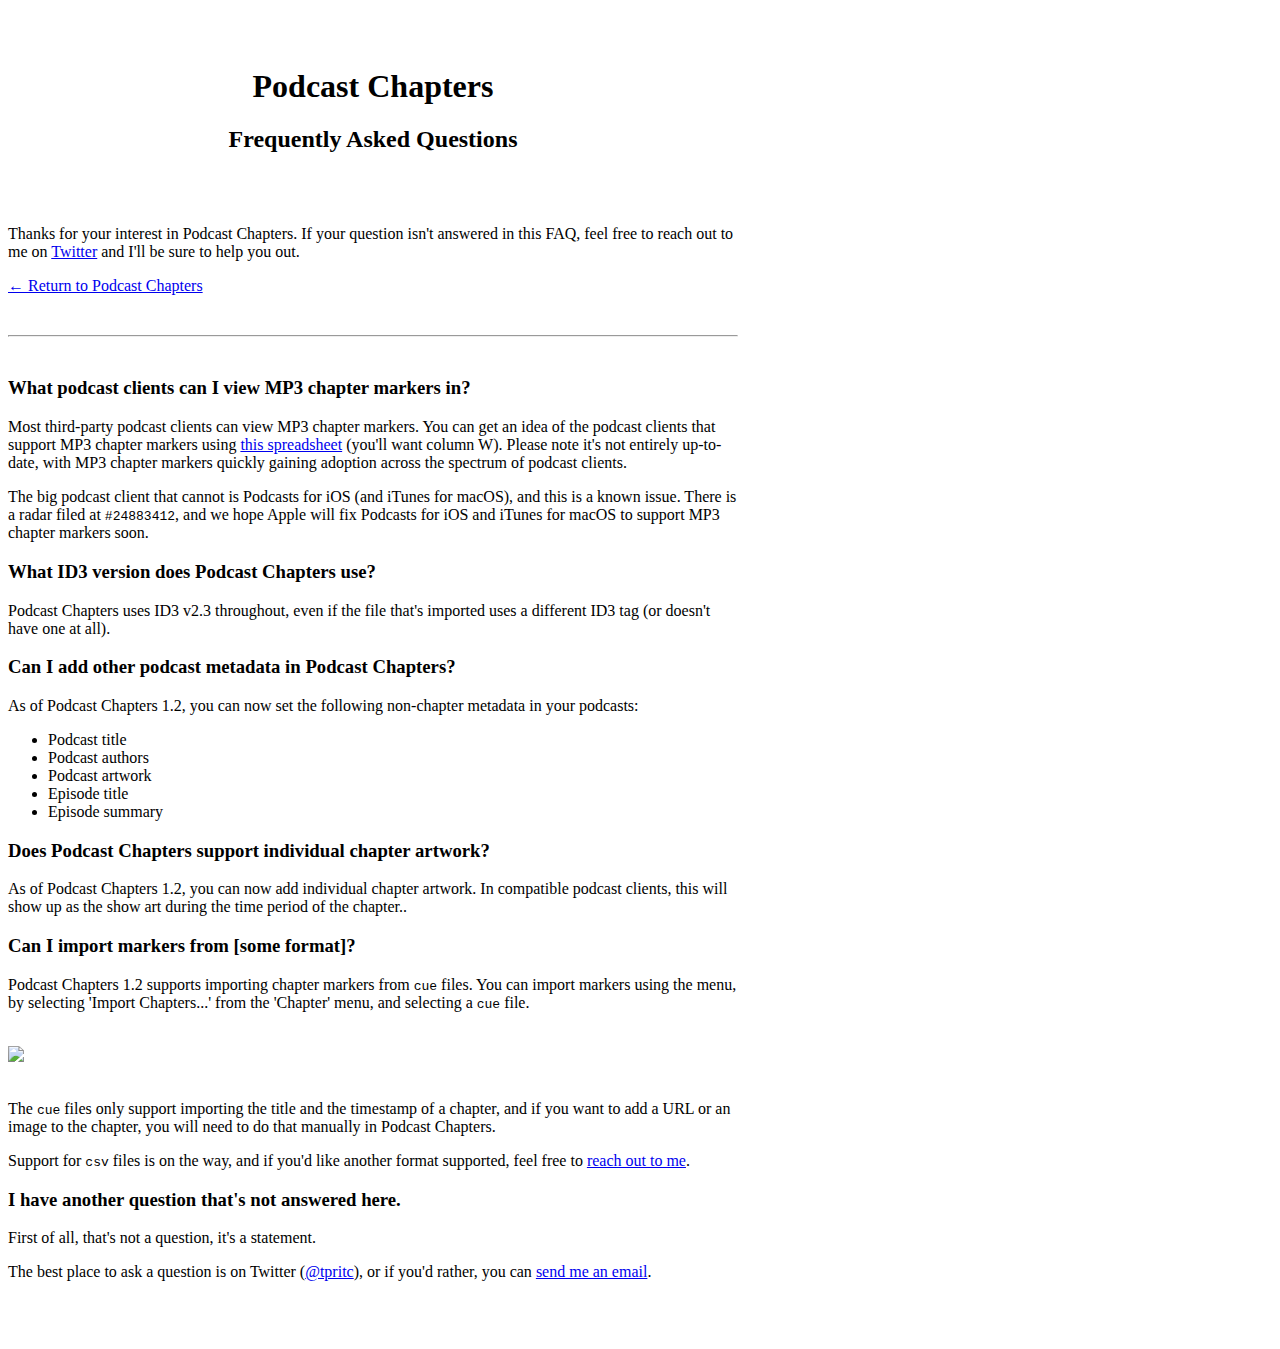
==== faq/index.html @ e913e182 "Updated homepage with links to RN and FAQ. Updated FAQ." ====
<!DOCTYPE html>
<html lang="en">
<head>
    <meta charset="utf-8">
    <meta http-equiv="X-UA-Compatible" content="IE=edge">
    <meta name="viewport" content="width=device-width, initial-scale=1">

    <!-- Bootstrap -->
    <link rel="stylesheet" href="https://maxcdn.bootstrapcdn.com/bootstrap/3.3.6/css/bootstrap.min.css" integrity="sha384-1q8mTJOASx8j1Au+a5WDVnPi2lkFfwwEAa8hDDdjZlpLegxhjVME1fgjWPGmkzs7" crossorigin="anonymous">

    <link rel="stylesheet" href="../chapters.css">
    <title>Podcast Chapters &mdash; Frequently Asked Questions</title>

    <script>
        (function(i,s,o,g,r,a,m){i['GoogleAnalyticsObject']=r;i[r]=i[r]||function(){
        (i[r].q=i[r].q||[]).push(arguments)},i[r].l=1*new Date();a=s.createElement(o),
        m=s.getElementsByTagName(o)[0];a.async=1;a.src=g;m.parentNode.insertBefore(a,m)
        })(window,document,'script','//www.google-analytics.com/analytics.js','ga');

        ga('create', 'UA-46584405-2', 'auto');
        ga('send', 'pageview');
    </script>

</head>
<body>
    <div class="container">
        <div class="row marketing">
            <div class="col-xs-12" style="text-align: center;">
                <h1>Podcast Chapters</h1>
                <h2>Frequently Asked Questions</h2>
                <br><br>
            </div>
            <div class="col-xs-12">
                <p>Thanks for your interest in Podcast Chapters. If your question isn't answered in this FAQ, feel free to reach out to me on <a href="https://twitter.com/tpritc">Twitter</a> and I'll be sure to help you out.</p>
                <p><a href="http://chaptersapp.com">← Return to Podcast Chapters</a></p>
            </div>
        </div>
        <hr>
        <div class="row marketing">
            <div class="col-sm-12">
                <h3>What podcast clients can I view MP3 chapter markers in?</h3>
                <p>Most third-party podcast clients can view MP3 chapter markers. You can get an idea of the podcast clients that support MP3 chapter markers using <a href="https://docs.google.com/spreadsheets/d/1c2L14UVH1xtN4iDG4awheLbMgPCQgaKEamUauWs1gps/edit#gid=0">this spreadsheet</a> (you'll want column W). Please note it's not entirely up-to-date, with MP3 chapter markers quickly gaining adoption across the spectrum of podcast clients.</p>
                <p>The big podcast client that cannot is Podcasts for iOS (and iTunes for macOS), and this is a known issue. There is a radar filed at <code>#24883412</code>, and we hope Apple will fix Podcasts for iOS and iTunes for macOS to support MP3 chapter markers soon.</p>
            </div>
            <div class="col-sm-12">
                <h3>What ID3 version does Podcast Chapters use?</h3>
                <p>Podcast Chapters uses ID3 v2.3 throughout, even if the file that's imported uses a different ID3 tag (or doesn't have one at all).</p>
            </div>
            <div class="col-sm-12">
                <h3>Can I add other podcast metadata in Podcast Chapters?</h3>
                <p>As of Podcast Chapters 1.2, you can now set the following non-chapter metadata in your podcasts:</p>
                <ul>
                    <li>Podcast title</li>
                    <li>Podcast authors</li>
                    <li>Podcast artwork</li>
                    <li>Episode title</li>
                    <li>Episode summary</li>
                </ul>
            </div>
            <div class="col-sm-12">
                <h3>Does Podcast Chapters support individual chapter artwork?</h3>
                <p>As of Podcast Chapters 1.2, you can now add individual chapter artwork. In compatible podcast clients, this will show up as the show art during the time period of the chapter..</p>
            </div>
            <div class="col-sm-12">
                <h3>Can I import markers from [some format]?</h3>
                <p>Podcast Chapters 1.2 supports importing chapter markers from <code>cue</code> files. You can import markers using the menu, by selecting 'Import Chapters...' from the 'Chapter' menu, and selecting a <code>cue</code> file.</p>
                <br>
                <img src="../images/faq/import-cue.png" width="100%">
                <br><br>
                <p>The <code>cue</code> files only support importing the title and the timestamp of a chapter, and if you want to add a URL or an image to the chapter, you will need to do that manually in Podcast Chapters.</p>
                <p>Support for <code>csv</code> files is on the way, and if you'd like another format supported, feel free to <a href="https://twitter.com/tpritc">reach out to me</a>.</p>
            </div>
            <div class="col-sm-12">
                <h3>I have another question that's not answered here.</h3>
                <p>First of all, that's not a question, it's a statement.</p>
                <p>The best place to ask a question is on Twitter (<a href="https://twitter.com/tpritc">@tpritc</a>), or if you'd rather, you can <a href="mailto:hi@tpritc.com">send me an email</a>.</p>
            </div>
        </div>
    </div>
</body>
</html>
---- chapters.css ----
/* Space out content a bit */
body {
  padding-top: 20px;
  padding-bottom: 20px;
}

/* Everything but the jumbotron gets side spacing for mobile first views */
.header,
.marketing,
.footer {
  padding-right: 15px;
  padding-left: 15px;
}


/* Custom page footer */
.footer {
  padding-top: 20px;
  color: #777;
}

/* Customize container */
@media (min-width: 768px) {
  .container {
    max-width: 730px;
  }
}
.container-narrow > hr {
  margin: 30px 0;
}

/* Main marketing message and sign up button */
.jumbotron {
  text-align: center;
  background-color: white;
}
.jumbotron .btn {
  padding: 14px 24px;
  font-size: 21px;
}

/* Supporting marketing content */
.marketing {
  margin: 40px 0;
}
.marketing p + h4 {
  margin-top: 28px;
}

.cover-images img {
    padding-bottom: 20px;
}

@media screen and (max-width: 767px) {
    .center-mobile {
        left: 25%;
        padding-bottom: 20px;
    }
}

@media screen and (min-width: 768px) {
    .center-desktop {
        left: 33.333%;
        top: 20px;
        padding-bottom: 20px;
    }
}


/* Responsive: Portrait tablets and up */
@media screen and (min-width: 768px) {
  /* Remove the padding we set earlier */
  .marketing,
  .footer {
    padding-right: 0;
    padding-left: 0;
  }
  /* Remove the bottom border on the jumbotron for visual effect */
  .jumbotron {
    border-bottom: 0;
  }
  .center-mobile {
      left: 0%;
  }
}
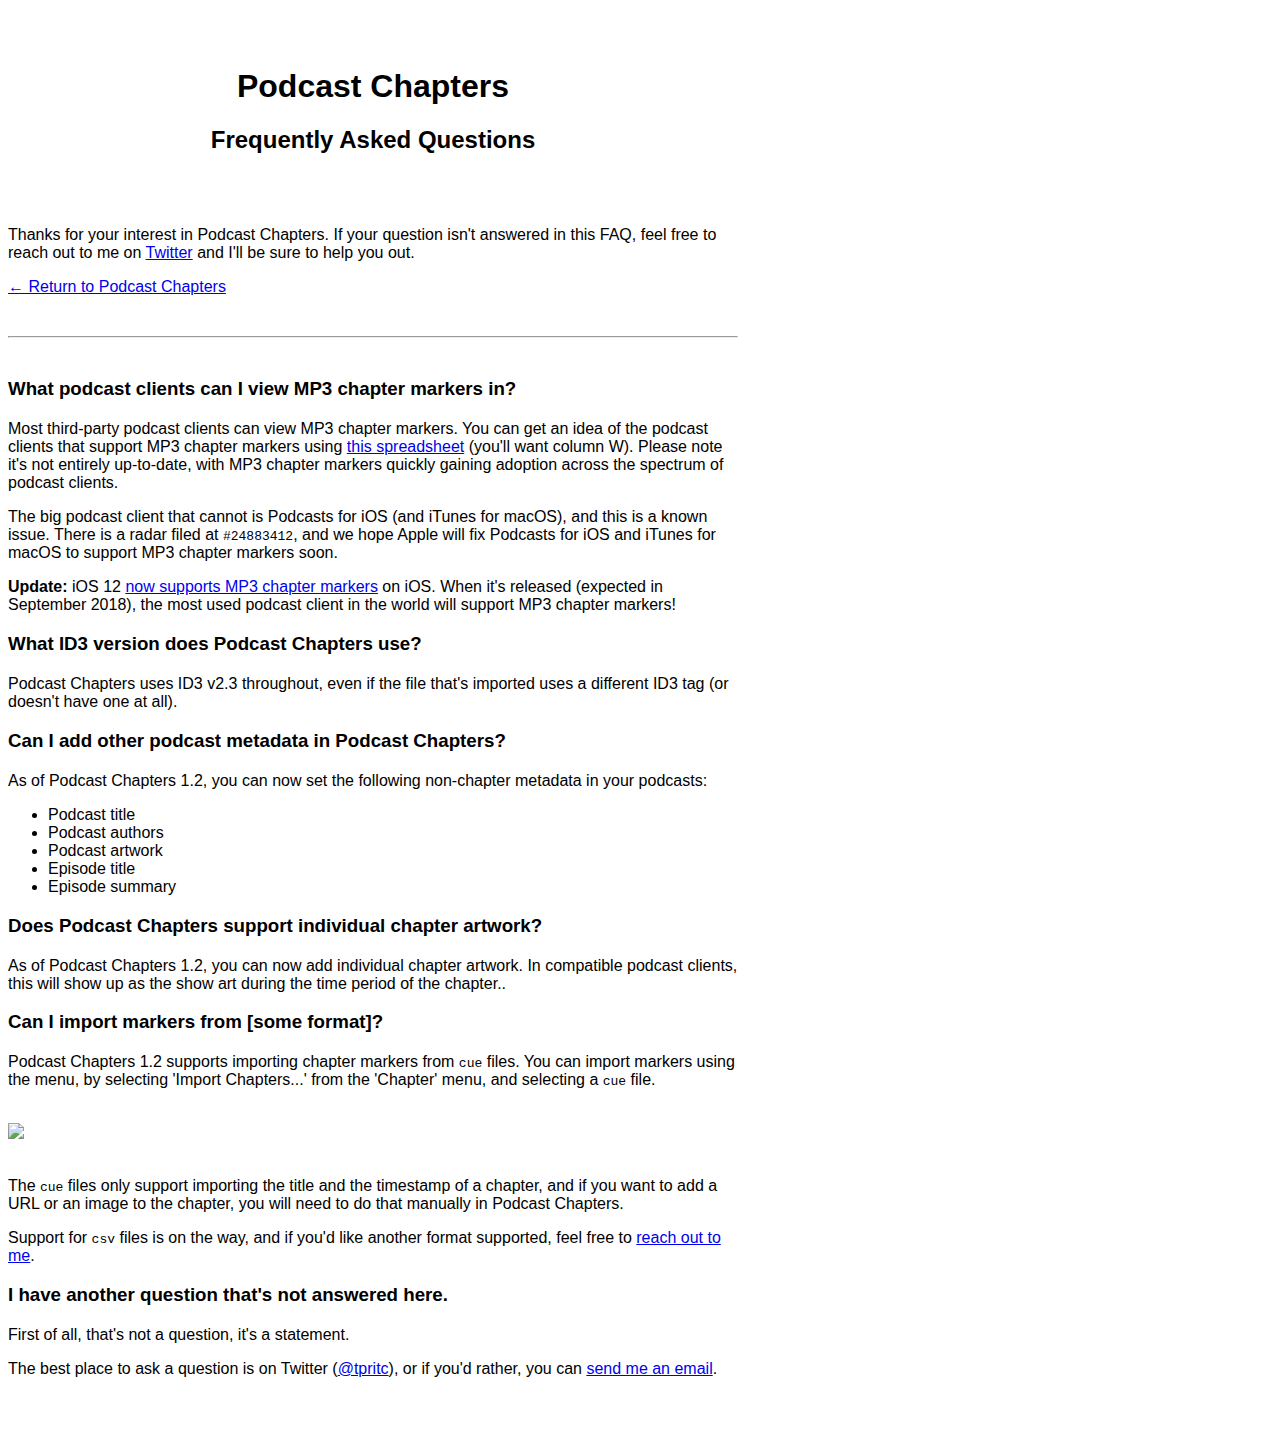
==== commit 9d6ced53: "Updated screenshot and update FAQ to show iOS 12 support" ====
--- a/faq/index.html
+++ b/faq/index.html
@@ -41,6 +41,7 @@
                 <h3>What podcast clients can I view MP3 chapter markers in?</h3>
                 <p>Most third-party podcast clients can view MP3 chapter markers. You can get an idea of the podcast clients that support MP3 chapter markers using <a href="https://docs.google.com/spreadsheets/d/1c2L14UVH1xtN4iDG4awheLbMgPCQgaKEamUauWs1gps/edit#gid=0">this spreadsheet</a> (you'll want column W). Please note it's not entirely up-to-date, with MP3 chapter markers quickly gaining adoption across the spectrum of podcast clients.</p>
                 <p>The big podcast client that cannot is Podcasts for iOS (and iTunes for macOS), and this is a known issue. There is a radar filed at <code>#24883412</code>, and we hope Apple will fix Podcasts for iOS and iTunes for macOS to support MP3 chapter markers soon.</p>
+                <p><strong>Update:</strong> iOS 12 <a href="https://twitter.com/tpritc/status/1004336257651134464">now supports MP3 chapter markers</a> on iOS. When it's released (expected in September 2018), the most used podcast client in the world will support MP3 chapter markers!</p>
             </div>
             <div class="col-sm-12">
                 <h3>What ID3 version does Podcast Chapters use?</h3>
--- a/chapters.css
+++ b/chapters.css
@@ -2,6 +2,7 @@
 body {
   padding-top: 20px;
   padding-bottom: 20px;
+  font-family: -apple-system, BlinkMacSystemFont, "Helvetica Neue", Helvetica, Arial, sans-serif;
 }
 
 /* Everything but the jumbotron gets side spacing for mobile first views */
@@ -12,6 +13,9 @@
   padding-left: 15px;
 }
 
+.jumbotron p {
+  font-weight: normal;
+}
 
 /* Custom page footer */
 .footer {
@@ -45,6 +49,10 @@
 }
 .marketing p + h4 {
   margin-top: 28px;
+}
+
+.marketing h3 {
+  margin-bottom: 20px;
 }
 
 .cover-images img {
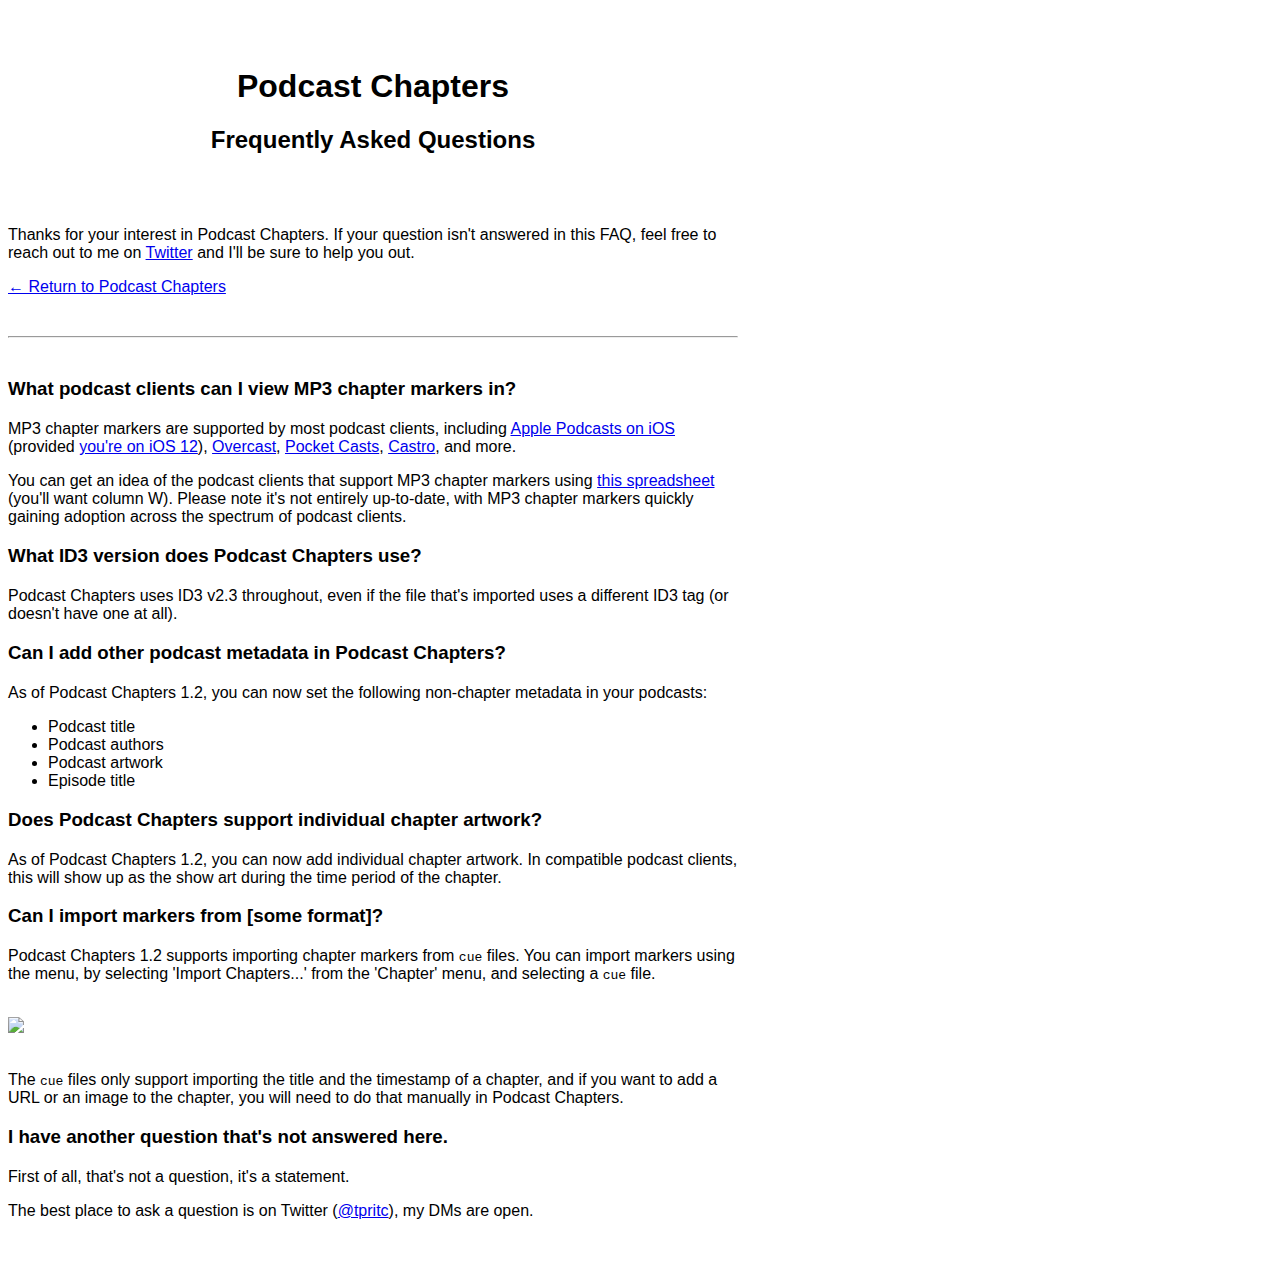
==== commit 29cf3540: "Updated for v1.4" ====
--- a/faq/index.html
+++ b/faq/index.html
@@ -39,9 +39,8 @@
         <div class="row marketing">
             <div class="col-sm-12">
                 <h3>What podcast clients can I view MP3 chapter markers in?</h3>
-                <p>Most third-party podcast clients can view MP3 chapter markers. You can get an idea of the podcast clients that support MP3 chapter markers using <a href="https://docs.google.com/spreadsheets/d/1c2L14UVH1xtN4iDG4awheLbMgPCQgaKEamUauWs1gps/edit#gid=0">this spreadsheet</a> (you'll want column W). Please note it's not entirely up-to-date, with MP3 chapter markers quickly gaining adoption across the spectrum of podcast clients.</p>
-                <p>The big podcast client that cannot is Podcasts for iOS (and iTunes for macOS), and this is a known issue. There is a radar filed at <code>#24883412</code>, and we hope Apple will fix Podcasts for iOS and iTunes for macOS to support MP3 chapter markers soon.</p>
-                <p><strong>Update:</strong> iOS 12 <a href="https://twitter.com/tpritc/status/1004336257651134464">now supports MP3 chapter markers</a> on iOS. When it's released (expected in September 2018), the most used podcast client in the world will support MP3 chapter markers!</p>
+                <p>MP3 chapter markers are supported by most podcast clients, including <a href="https://www.apple.com/itunes/podcasts/">Apple Podcasts on iOS</a> (provided <a href="https://twitter.com/tpritc/status/1004336257651134464">you're on iOS 12</a>), <a href="https://overcast.fm">Overcast</a>, <a href="https://www.pocketcasts.com/">Pocket Casts</a>, <a href="http://supertop.co/castro/">Castro</a>, and more.</p>
+                <p>You can get an idea of the podcast clients that support MP3 chapter markers using <a href="https://docs.google.com/spreadsheets/d/1c2L14UVH1xtN4iDG4awheLbMgPCQgaKEamUauWs1gps/edit#gid=0">this spreadsheet</a> (you'll want column W). Please note it's not entirely up-to-date, with MP3 chapter markers quickly gaining adoption across the spectrum of podcast clients.</p>
             </div>
             <div class="col-sm-12">
                 <h3>What ID3 version does Podcast Chapters use?</h3>
@@ -55,12 +54,11 @@
                     <li>Podcast authors</li>
                     <li>Podcast artwork</li>
                     <li>Episode title</li>
-                    <li>Episode summary</li>
                 </ul>
             </div>
             <div class="col-sm-12">
                 <h3>Does Podcast Chapters support individual chapter artwork?</h3>
-                <p>As of Podcast Chapters 1.2, you can now add individual chapter artwork. In compatible podcast clients, this will show up as the show art during the time period of the chapter..</p>
+                <p>As of Podcast Chapters 1.2, you can now add individual chapter artwork. In compatible podcast clients, this will show up as the show art during the time period of the chapter.</p>
             </div>
             <div class="col-sm-12">
                 <h3>Can I import markers from [some format]?</h3>
@@ -69,12 +67,11 @@
                 <img src="../images/faq/import-cue.png" width="100%">
                 <br><br>
                 <p>The <code>cue</code> files only support importing the title and the timestamp of a chapter, and if you want to add a URL or an image to the chapter, you will need to do that manually in Podcast Chapters.</p>
-                <p>Support for <code>csv</code> files is on the way, and if you'd like another format supported, feel free to <a href="https://twitter.com/tpritc">reach out to me</a>.</p>
             </div>
             <div class="col-sm-12">
                 <h3>I have another question that's not answered here.</h3>
                 <p>First of all, that's not a question, it's a statement.</p>
-                <p>The best place to ask a question is on Twitter (<a href="https://twitter.com/tpritc">@tpritc</a>), or if you'd rather, you can <a href="mailto:hi@tpritc.com">send me an email</a>.</p>
+                <p>The best place to ask a question is on Twitter (<a href="https://twitter.com/tpritc">@tpritc</a>), my DMs are open.</p>
             </div>
         </div>
     </div>
--- a/chapters.css
+++ b/chapters.css
@@ -91,3 +91,7 @@
       left: 0%;
   }
 }
+
+h3>small {
+  padding-left: 10px;
+}
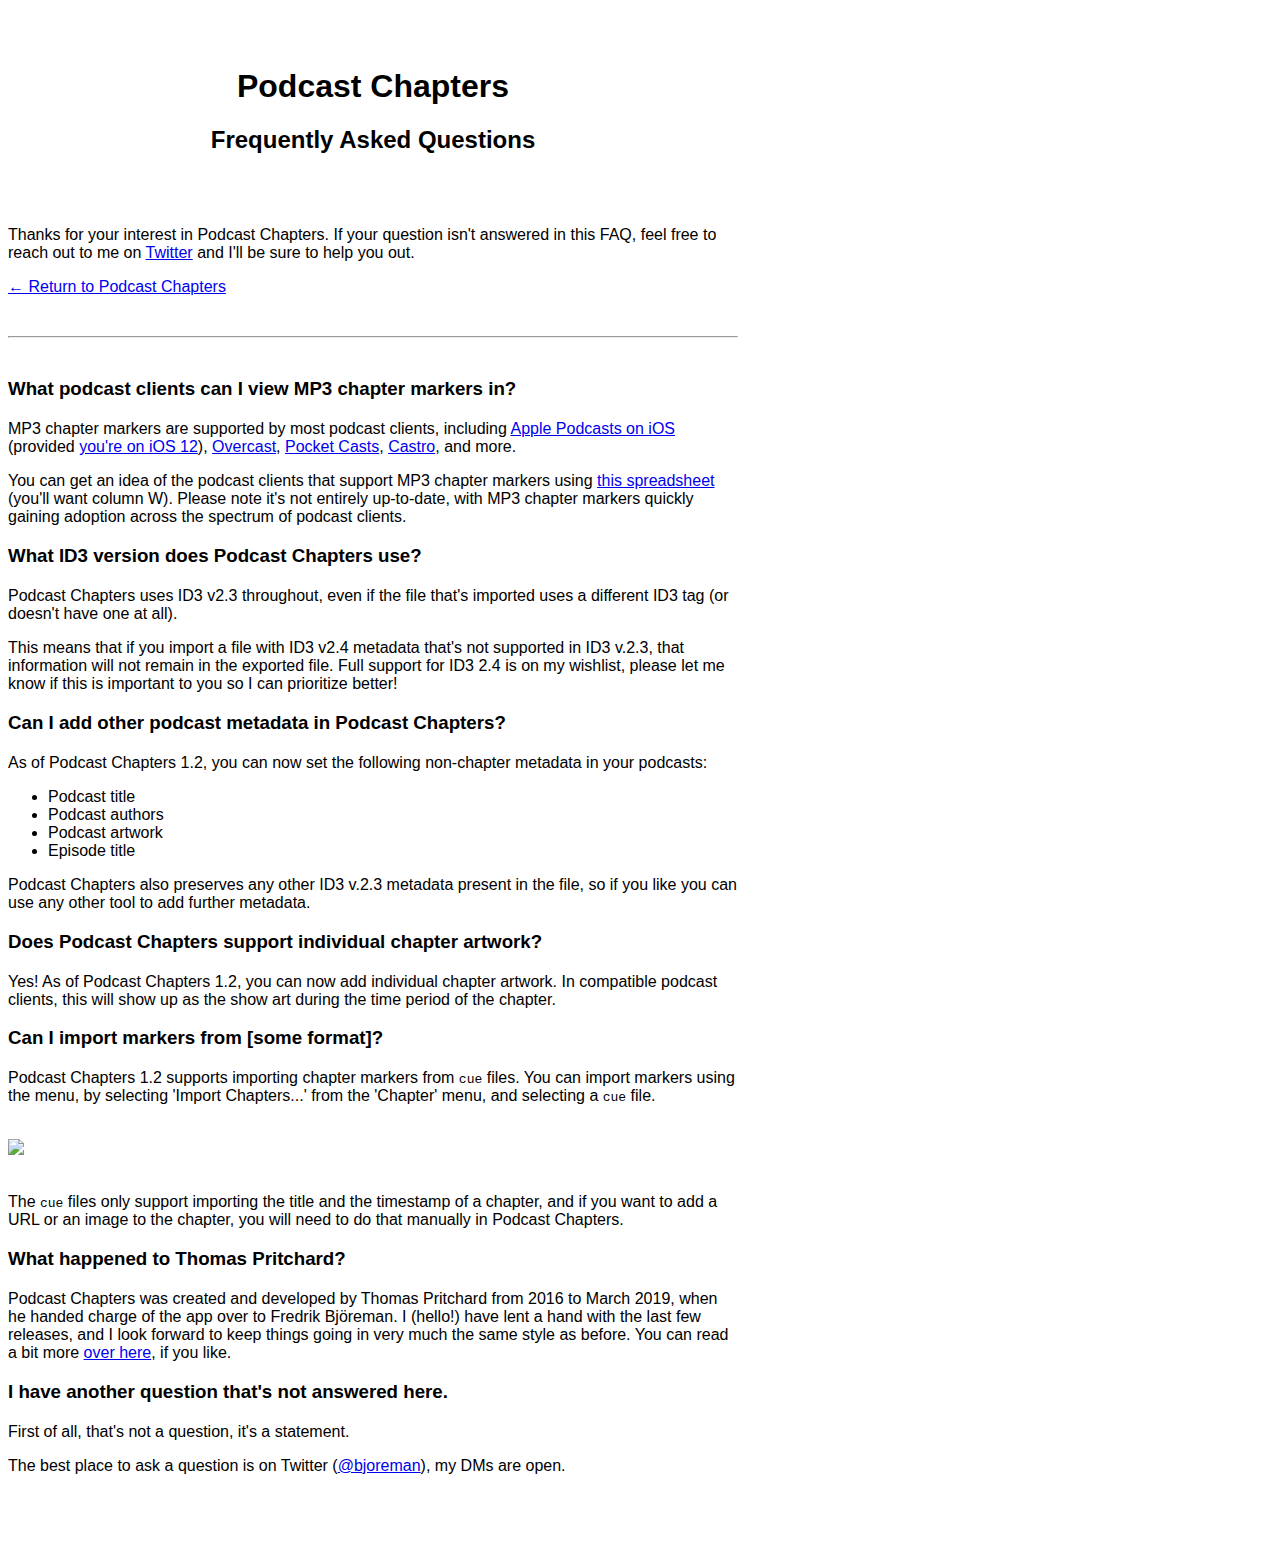
==== commit 93decd15: "Updated for 1.5." ====
--- a/faq/index.html
+++ b/faq/index.html
@@ -11,16 +11,6 @@
     <link rel="stylesheet" href="../chapters.css">
     <title>Podcast Chapters &mdash; Frequently Asked Questions</title>
 
-    <script>
-        (function(i,s,o,g,r,a,m){i['GoogleAnalyticsObject']=r;i[r]=i[r]||function(){
-        (i[r].q=i[r].q||[]).push(arguments)},i[r].l=1*new Date();a=s.createElement(o),
-        m=s.getElementsByTagName(o)[0];a.async=1;a.src=g;m.parentNode.insertBefore(a,m)
-        })(window,document,'script','//www.google-analytics.com/analytics.js','ga');
-
-        ga('create', 'UA-46584405-2', 'auto');
-        ga('send', 'pageview');
-    </script>
-
 </head>
 <body>
     <div class="container">
@@ -31,8 +21,8 @@
                 <br><br>
             </div>
             <div class="col-xs-12">
-                <p>Thanks for your interest in Podcast Chapters. If your question isn't answered in this FAQ, feel free to reach out to me on <a href="https://twitter.com/tpritc">Twitter</a> and I'll be sure to help you out.</p>
-                <p><a href="http://chaptersapp.com">← Return to Podcast Chapters</a></p>
+                <p>Thanks for your interest in Podcast Chapters. If your question isn't answered in this FAQ, feel free to reach out to me on <a href="https://twitter.com/bjoreman">Twitter</a> and I'll be sure to help you out.</p>
+                <p><a href="../index.html">← Return to Podcast Chapters</a></p>
             </div>
         </div>
         <hr>
@@ -45,6 +35,7 @@
             <div class="col-sm-12">
                 <h3>What ID3 version does Podcast Chapters use?</h3>
                 <p>Podcast Chapters uses ID3 v2.3 throughout, even if the file that's imported uses a different ID3 tag (or doesn't have one at all).</p>
+                <p>This means that if you import a file with ID3 v2.4 metadata that's not supported in ID3 v.2.3, that information will not remain in the exported file. Full support for ID3 2.4 is on my wishlist, please let me know if this is important to you so I can prioritize better!</p>
             </div>
             <div class="col-sm-12">
                 <h3>Can I add other podcast metadata in Podcast Chapters?</h3>
@@ -55,10 +46,11 @@
                     <li>Podcast artwork</li>
                     <li>Episode title</li>
                 </ul>
+                <p>Podcast Chapters also preserves any other ID3 v.2.3 metadata present in the file, so if you like you can use any other tool to add further metadata.</p>
             </div>
             <div class="col-sm-12">
                 <h3>Does Podcast Chapters support individual chapter artwork?</h3>
-                <p>As of Podcast Chapters 1.2, you can now add individual chapter artwork. In compatible podcast clients, this will show up as the show art during the time period of the chapter.</p>
+                <p>Yes! As of Podcast Chapters 1.2, you can now add individual chapter artwork. In compatible podcast clients, this will show up as the show art during the time period of the chapter.</p>
             </div>
             <div class="col-sm-12">
                 <h3>Can I import markers from [some format]?</h3>
@@ -69,9 +61,13 @@
                 <p>The <code>cue</code> files only support importing the title and the timestamp of a chapter, and if you want to add a URL or an image to the chapter, you will need to do that manually in Podcast Chapters.</p>
             </div>
             <div class="col-sm-12">
+                <h3>What happened to Thomas Pritchard?</h3>
+                <p>Podcast Chapters was created and developed by Thomas Pritchard from 2016 to March 2019, when he handed charge of the app over to Fredrik Björeman. I (hello!) have lent a hand with the last few releases, and I look forward to keep things going in very much the same style as before. You can read a bit more <a href="https://bjoreman.com/thoughts/adoptingPodcastChapters.html">over here</a>, if you like.</p>
+            </div>
+            <div class="col-sm-12">
                 <h3>I have another question that's not answered here.</h3>
                 <p>First of all, that's not a question, it's a statement.</p>
-                <p>The best place to ask a question is on Twitter (<a href="https://twitter.com/tpritc">@tpritc</a>), my DMs are open.</p>
+                <p>The best place to ask a question is on Twitter (<a href="https://twitter.com/bjoreman">@bjoreman</a>), my DMs are open.</p>
             </div>
         </div>
     </div>
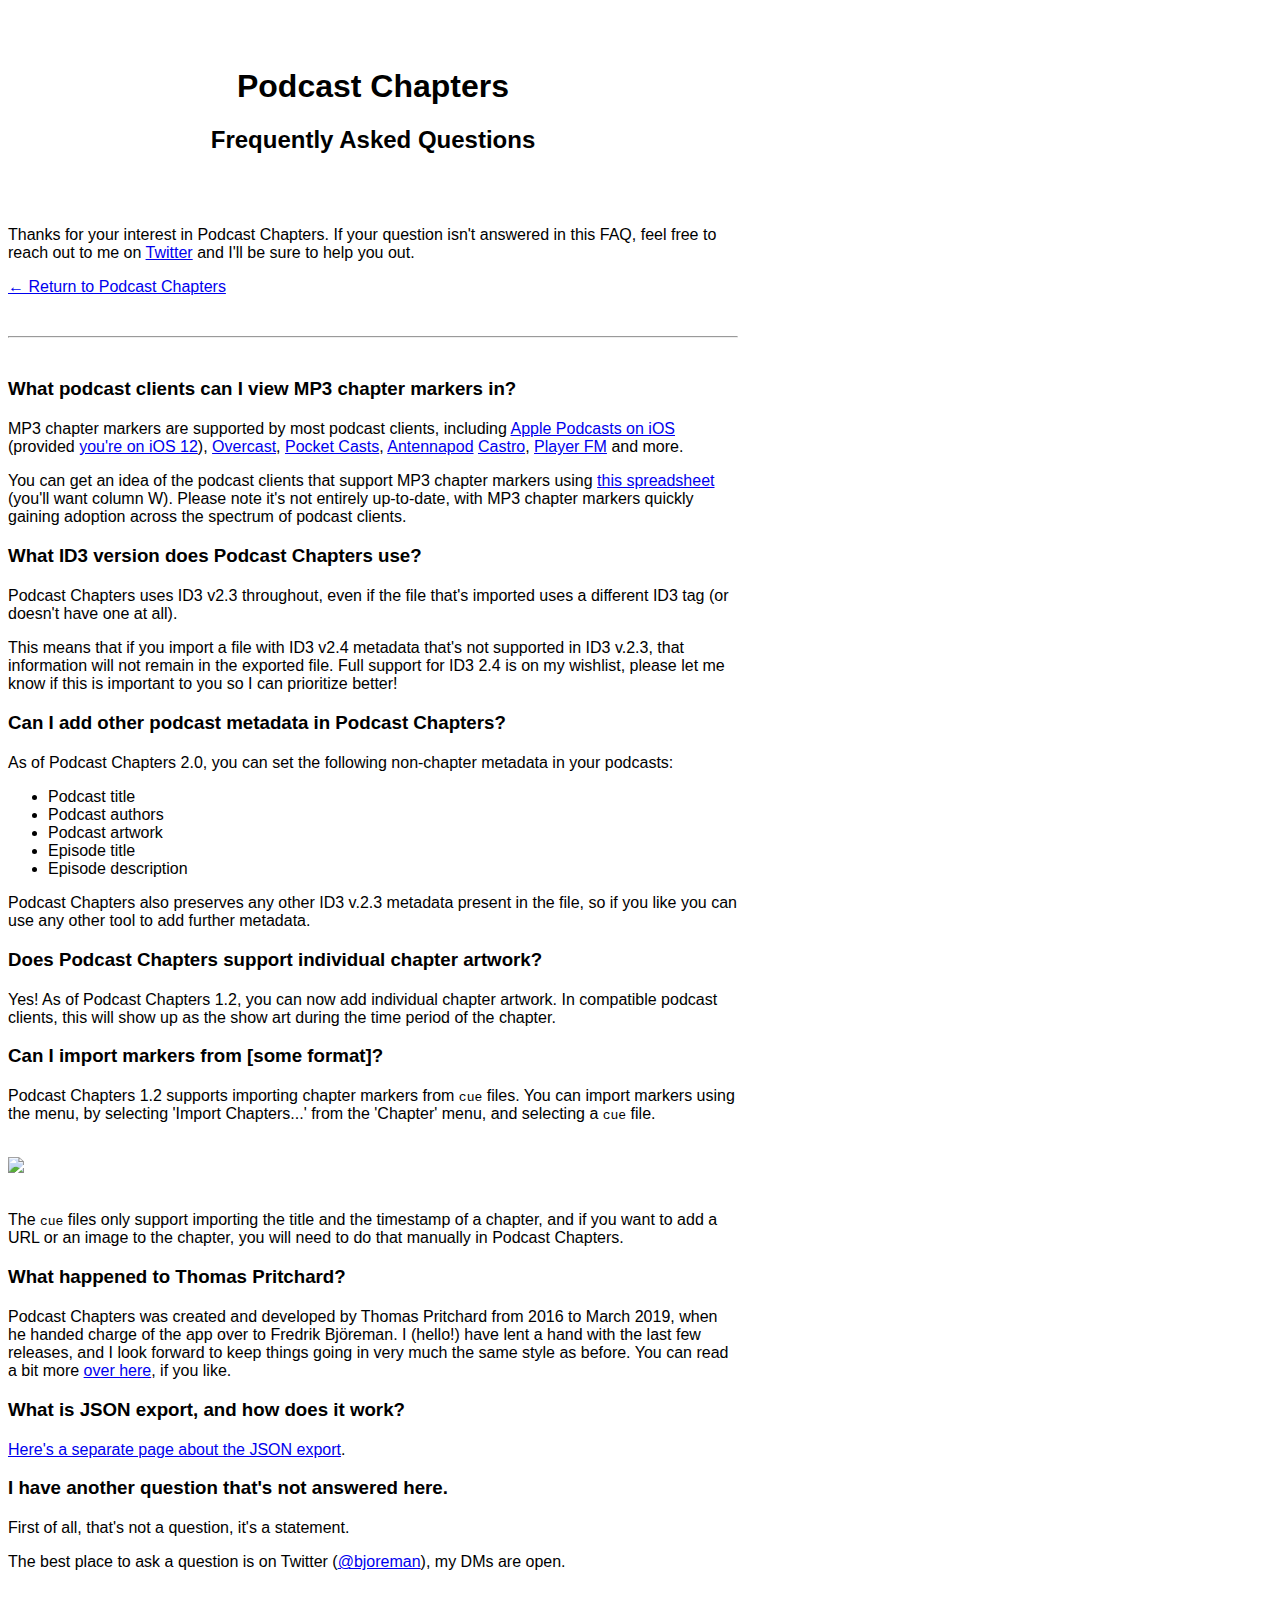
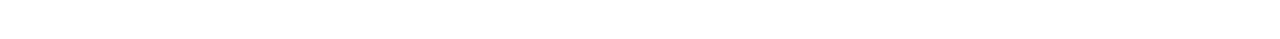
==== commit 50295d4a: "Added some more chapter-supporting players." ====
--- a/faq/index.html
+++ b/faq/index.html
@@ -29,7 +29,7 @@
         <div class="row marketing">
             <div class="col-sm-12">
                 <h3>What podcast clients can I view MP3 chapter markers in?</h3>
-                <p>MP3 chapter markers are supported by most podcast clients, including <a href="https://www.apple.com/itunes/podcasts/">Apple Podcasts on iOS</a> (provided <a href="https://twitter.com/tpritc/status/1004336257651134464">you're on iOS 12</a>), <a href="https://overcast.fm">Overcast</a>, <a href="https://www.pocketcasts.com/">Pocket Casts</a>, <a href="http://supertop.co/castro/">Castro</a>, and more.</p>
+                <p>MP3 chapter markers are supported by most podcast clients, including <a href="https://www.apple.com/itunes/podcasts/">Apple Podcasts on iOS</a> (provided <a href="https://twitter.com/tpritc/status/1004336257651134464">you're on iOS 12</a>), <a href="https://overcast.fm">Overcast</a>, <a href="https://www.pocketcasts.com/">Pocket Casts</a>, <a href="https://antennapod.org">Antennapod</a> <a href="http://supertop.co/castro/">Castro</a>, <a href="https://www.pocketcasts.com/">Player FM</a> and more.</p>
                 <p>You can get an idea of the podcast clients that support MP3 chapter markers using <a href="https://docs.google.com/spreadsheets/d/1c2L14UVH1xtN4iDG4awheLbMgPCQgaKEamUauWs1gps/edit#gid=0">this spreadsheet</a> (you'll want column W). Please note it's not entirely up-to-date, with MP3 chapter markers quickly gaining adoption across the spectrum of podcast clients.</p>
             </div>
             <div class="col-sm-12">
@@ -39,12 +39,13 @@
             </div>
             <div class="col-sm-12">
                 <h3>Can I add other podcast metadata in Podcast Chapters?</h3>
-                <p>As of Podcast Chapters 1.2, you can now set the following non-chapter metadata in your podcasts:</p>
+                <p>As of Podcast Chapters 2.0, you can set the following non-chapter metadata in your podcasts:</p>
                 <ul>
                     <li>Podcast title</li>
                     <li>Podcast authors</li>
                     <li>Podcast artwork</li>
                     <li>Episode title</li>
+                    <li>Episode description</li>
                 </ul>
                 <p>Podcast Chapters also preserves any other ID3 v.2.3 metadata present in the file, so if you like you can use any other tool to add further metadata.</p>
             </div>
@@ -65,6 +66,10 @@
                 <p>Podcast Chapters was created and developed by Thomas Pritchard from 2016 to March 2019, when he handed charge of the app over to Fredrik Björeman. I (hello!) have lent a hand with the last few releases, and I look forward to keep things going in very much the same style as before. You can read a bit more <a href="https://bjoreman.com/thoughts/adoptingPodcastChapters.html">over here</a>, if you like.</p>
             </div>
             <div class="col-sm-12">
+                <h3>What is JSON export, and how does it work?</h3>
+                <p><a href="jsonExport.html">Here's a separate page about the JSON export</a>.</p>
+            </div>
+            <div class="col-sm-12">
                 <h3>I have another question that's not answered here.</h3>
                 <p>First of all, that's not a question, it's a statement.</p>
                 <p>The best place to ask a question is on Twitter (<a href="https://twitter.com/bjoreman">@bjoreman</a>), my DMs are open.</p>
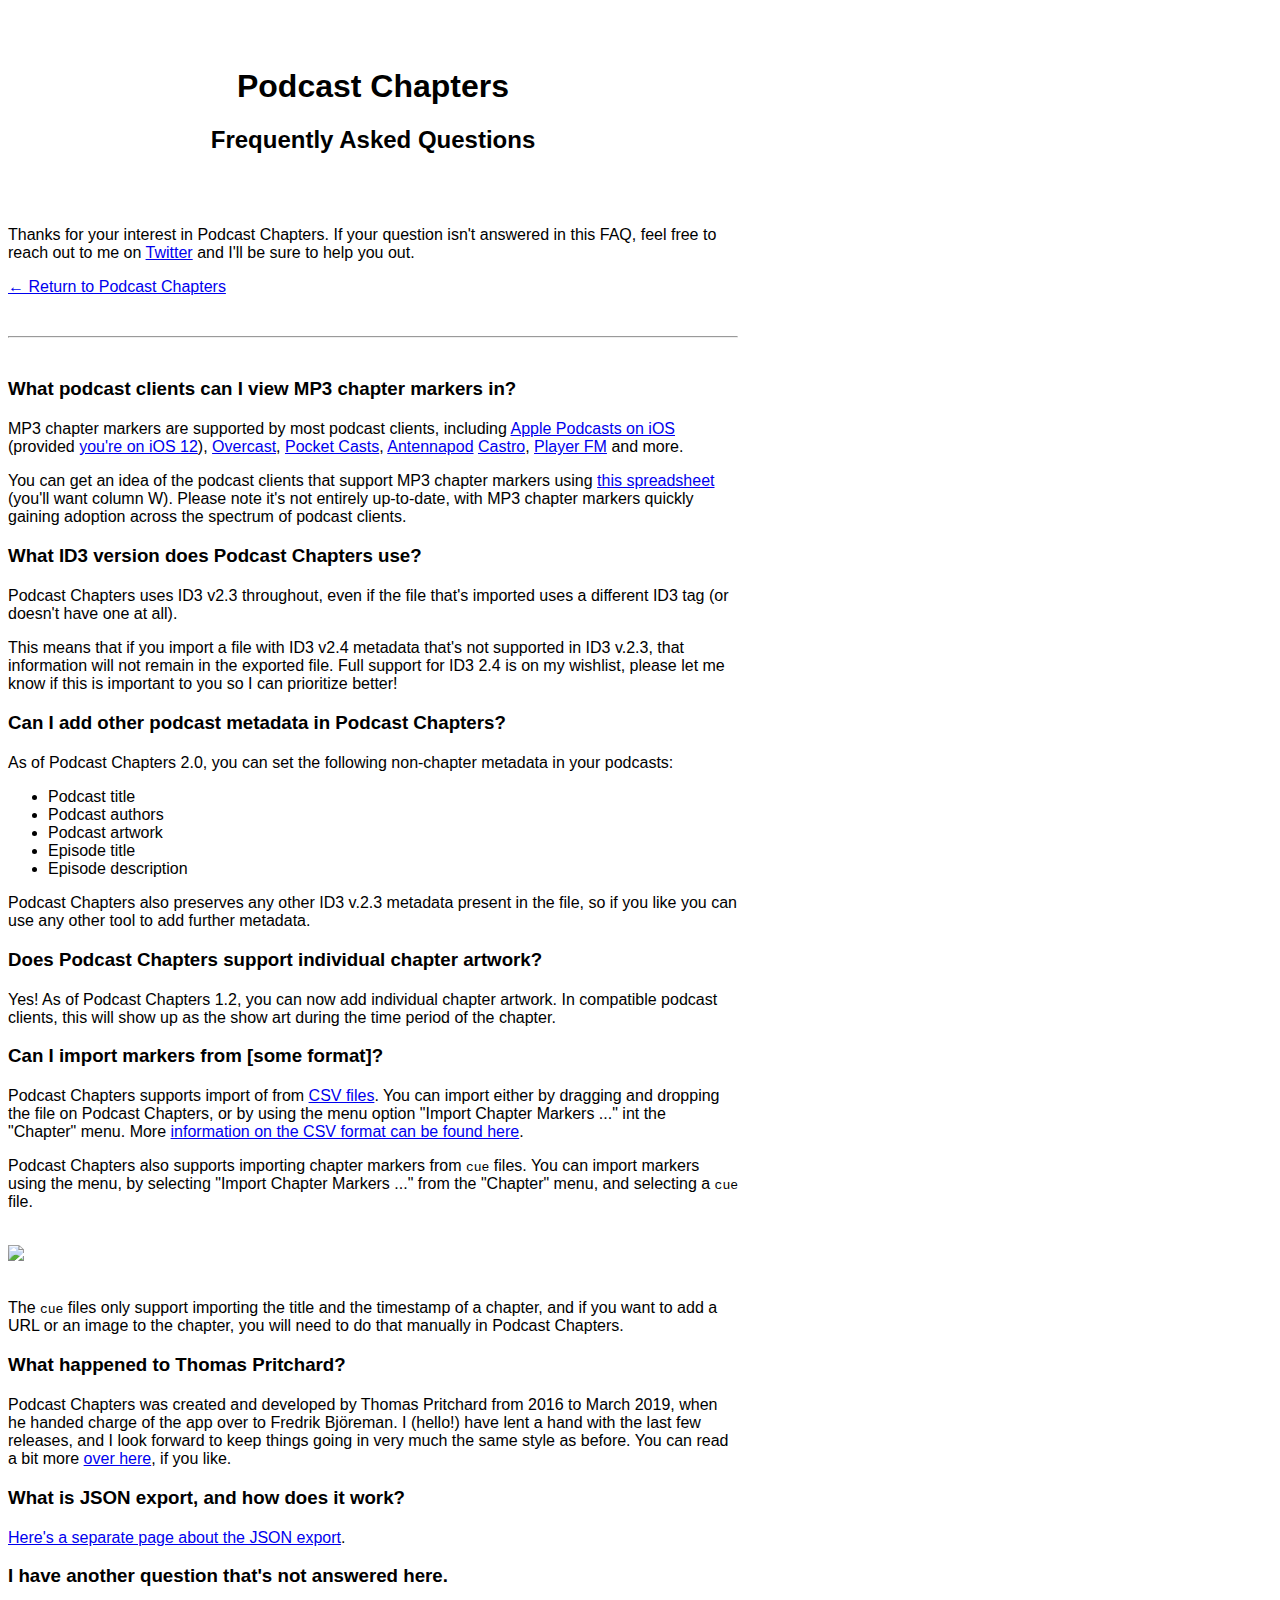
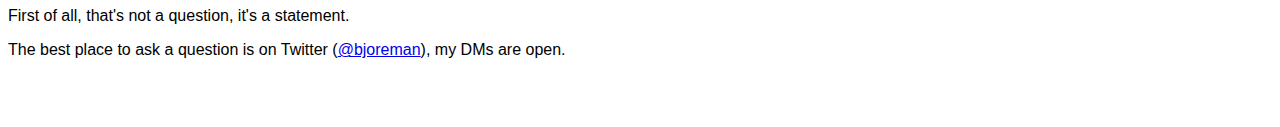
==== commit 6351ba5e: "2.6.1" ====
--- a/faq/index.html
+++ b/faq/index.html
@@ -29,7 +29,7 @@
         <div class="row marketing">
             <div class="col-sm-12">
                 <h3>What podcast clients can I view MP3 chapter markers in?</h3>
-                <p>MP3 chapter markers are supported by most podcast clients, including <a href="https://www.apple.com/itunes/podcasts/">Apple Podcasts on iOS</a> (provided <a href="https://twitter.com/tpritc/status/1004336257651134464">you're on iOS 12</a>), <a href="https://overcast.fm">Overcast</a>, <a href="https://www.pocketcasts.com/">Pocket Casts</a>, <a href="https://antennapod.org">Antennapod</a> <a href="http://supertop.co/castro/">Castro</a>, <a href="https://www.pocketcasts.com/">Player FM</a> and more.</p>
+                <p>MP3 chapter markers are supported by most podcast clients, including <a href="https://www.apple.com/itunes/podcasts/">Apple Podcasts on iOS</a> (provided <a href="https://twitter.com/tpritc/status/1004336257651134464">you're on iOS 12</a>), <a href="https://overcast.fm">Overcast</a>, <a href="https://www.pocketcasts.com/">Pocket Casts</a>, <a href="https://antennapod.org">Antennapod</a> <a href="http://supertop.co/castro/">Castro</a>, <a href="https://www.player.fm">Player FM</a> and more.</p>
                 <p>You can get an idea of the podcast clients that support MP3 chapter markers using <a href="https://docs.google.com/spreadsheets/d/1c2L14UVH1xtN4iDG4awheLbMgPCQgaKEamUauWs1gps/edit#gid=0">this spreadsheet</a> (you'll want column W). Please note it's not entirely up-to-date, with MP3 chapter markers quickly gaining adoption across the spectrum of podcast clients.</p>
             </div>
             <div class="col-sm-12">
@@ -55,7 +55,8 @@
             </div>
             <div class="col-sm-12">
                 <h3>Can I import markers from [some format]?</h3>
-                <p>Podcast Chapters 1.2 supports importing chapter markers from <code>cue</code> files. You can import markers using the menu, by selecting 'Import Chapters...' from the 'Chapter' menu, and selecting a <code>cue</code> file.</p>
+                <p>Podcast Chapters supports import of from <a href="https://en.wikipedia.org/wiki/Comma-separated_values">CSV files</a>. You can import either by dragging and dropping the file on Podcast Chapters, or by using the menu option "Import Chapter Markers ..." int the "Chapter" menu. More  <a href="csvImport.html">information on the CSV format can be found here</a>.</p>
+                <p>Podcast Chapters also supports importing chapter markers from <code>cue</code> files. You can import markers using the menu, by selecting "Import Chapter Markers ..." from the "Chapter" menu, and selecting a <code>cue</code> file.</p>
                 <br>
                 <img src="../images/faq/import-cue.png" width="100%">
                 <br><br>
--- a/chapters.css
+++ b/chapters.css
@@ -95,3 +95,12 @@
 h3>small {
   padding-left: 10px;
 }
+
+.csvExampleTable {
+  width: 100%;
+}
+
+.csvExampleTable td {
+  border: solid black 1px;
+  padding: 3px;
+}
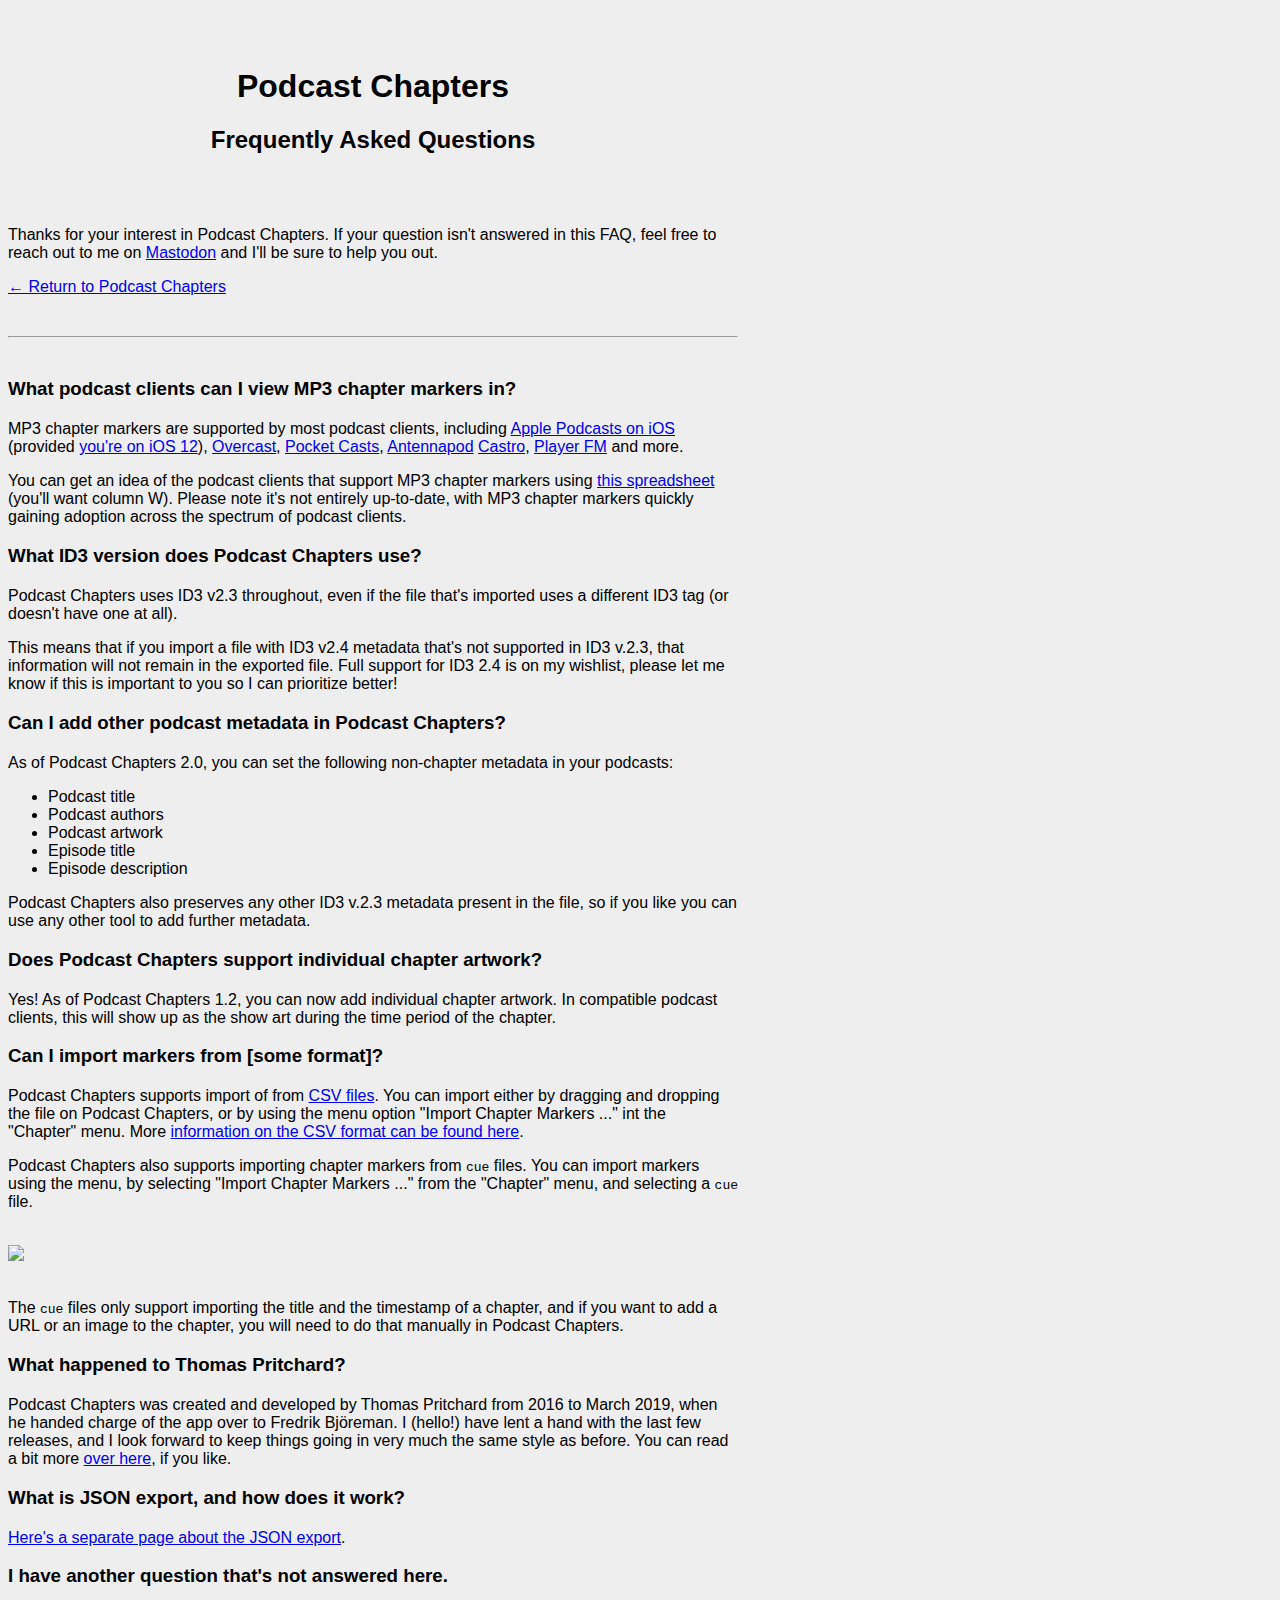
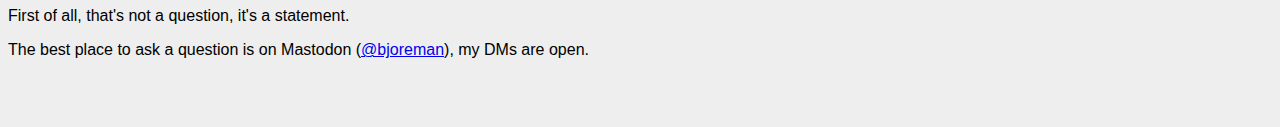
==== commit 538cb90c: "4.5, copyright year, changed to Mastodon from Twitter." ====
--- a/faq/index.html
+++ b/faq/index.html
@@ -21,7 +21,7 @@
                 <br><br>
             </div>
             <div class="col-xs-12">
-                <p>Thanks for your interest in Podcast Chapters. If your question isn't answered in this FAQ, feel free to reach out to me on <a href="https://twitter.com/bjoreman">Twitter</a> and I'll be sure to help you out.</p>
+                <p>Thanks for your interest in Podcast Chapters. If your question isn't answered in this FAQ, feel free to reach out to me on <a href="https://toot.cafe/@bjoreman">Mastodon</a> and I'll be sure to help you out.</p>
                 <p><a href="../index.html">← Return to Podcast Chapters</a></p>
             </div>
         </div>
@@ -73,7 +73,7 @@
             <div class="col-sm-12">
                 <h3>I have another question that's not answered here.</h3>
                 <p>First of all, that's not a question, it's a statement.</p>
-                <p>The best place to ask a question is on Twitter (<a href="https://twitter.com/bjoreman">@bjoreman</a>), my DMs are open.</p>
+                <p>The best place to ask a question is on Mastodon (<a href="https://toot.cafe/@bjoreman">@bjoreman</a>), my DMs are open.</p>
             </div>
         </div>
     </div>
--- a/chapters.css
+++ b/chapters.css
@@ -3,6 +3,7 @@
   padding-top: 20px;
   padding-bottom: 20px;
   font-family: -apple-system, BlinkMacSystemFont, "Helvetica Neue", Helvetica, Arial, sans-serif;
+  background-color: #eee;
 }
 
 /* Everything but the jumbotron gets side spacing for mobile first views */
@@ -20,7 +21,6 @@
 /* Custom page footer */
 .footer {
   padding-top: 20px;
-  color: #777;
 }
 
 /* Customize container */
@@ -36,7 +36,6 @@
 /* Main marketing message and sign up button */
 .jumbotron {
   text-align: center;
-  background-color: white;
 }
 .jumbotron .btn {
   padding: 14px 24px;
@@ -104,3 +103,31 @@
   border: solid black 1px;
   padding: 3px;
 }
+
+
+.light {
+  display: block;
+}
+
+.dark {
+  display: none;
+}
+
+@media (prefers-color-scheme: dark) {
+  .dark   { display: block; }
+  .light { display: none; }
+
+  body {
+    background-color: #333;
+    color: #999;
+  }
+
+  .jumbotron {
+    background-color: unset;
+  }
+
+  hr {
+    color: #999;
+    border-top: 1px solid #aaa;
+  }
+}